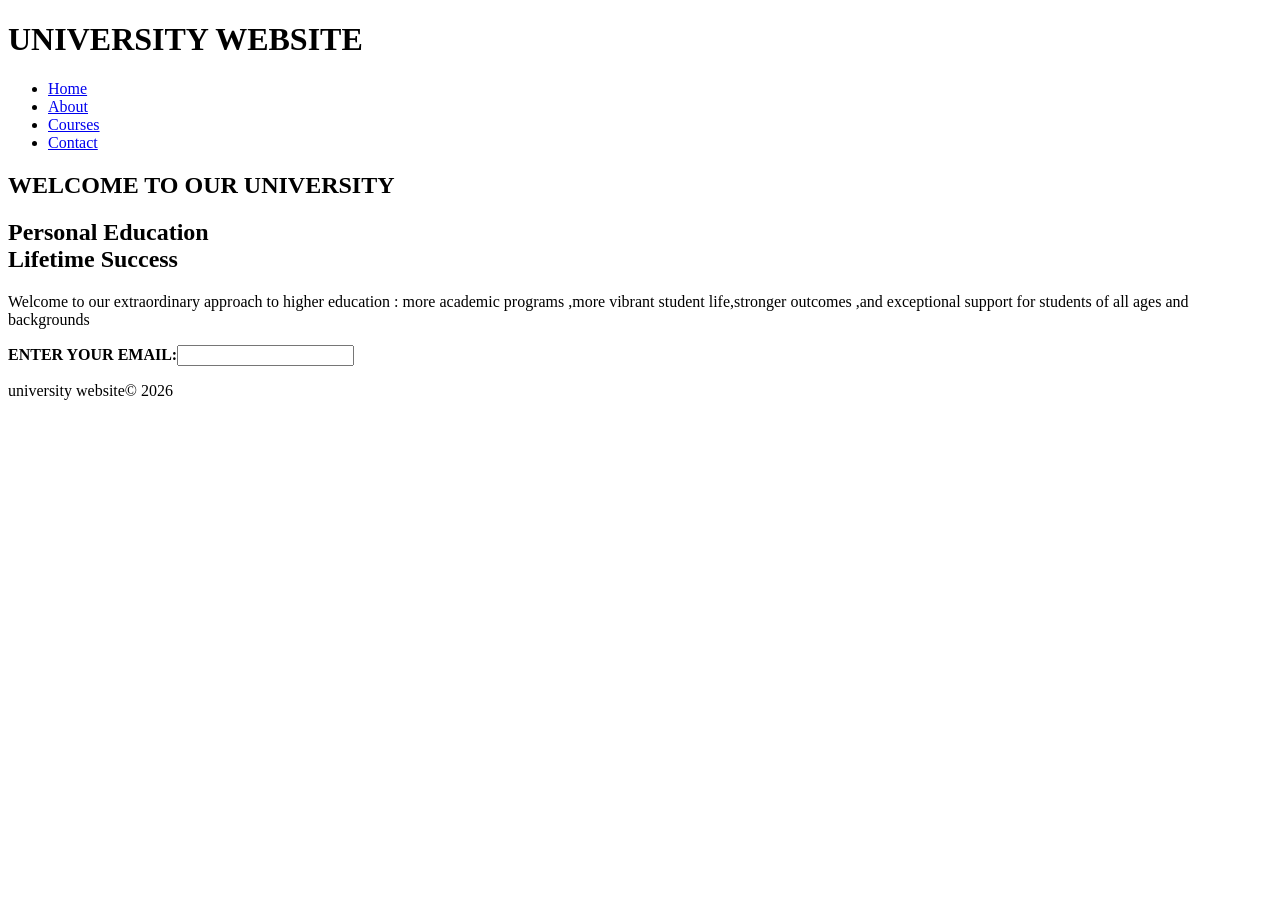
==== index.html @ 996d23c8 "Add files via upload" ====
<!DOCTYPE html>
<html>

<head>
    <title>WEBSITE</title>
   <link href="css/style.css" rel="stylesheet">
</head>
    

<body>
    <header>
        <div class="container">
            
            <div id="branding">
               <h1 ><span class="change">UNIVERSITY </span> WEBSITE</h1>
               
            </div>
    
    <nav>
    <ul>
    <li><a href="index.html">Home</a></li>
     <li><a href="aboutus.html">About</a></li>
    <li><a href="courses.html">Courses</a></li>
        <li><a href="contact.html">Contact</a></li>

    
    </ul>
  </nav>
    </div>
     </header>  
    
    <section id="showcase">
    <div class="container>">
        
        <h1>WELCOME TO OUR UNIVERSITY</h1>
        <h2>Personal Education
            <br>
        Lifetime Success</h2>
    
        <p>Welcome to our extraordinary approach to higher education : more academic programs ,more vibrant student life,stronger outcomes ,and exceptional support for students of all ages and backgrounds</p>                

                <b>ENTER YOUR EMAIL:<input type="email" name="email" id="email"></div></b>
    </section>
    <section id="login-form">
        <div class="container">
        
        
        </div>
        </div>
    </section>



    <footer>
          <p>university website&copy; 2026 </p>
    </footer>

</body>
    </html>
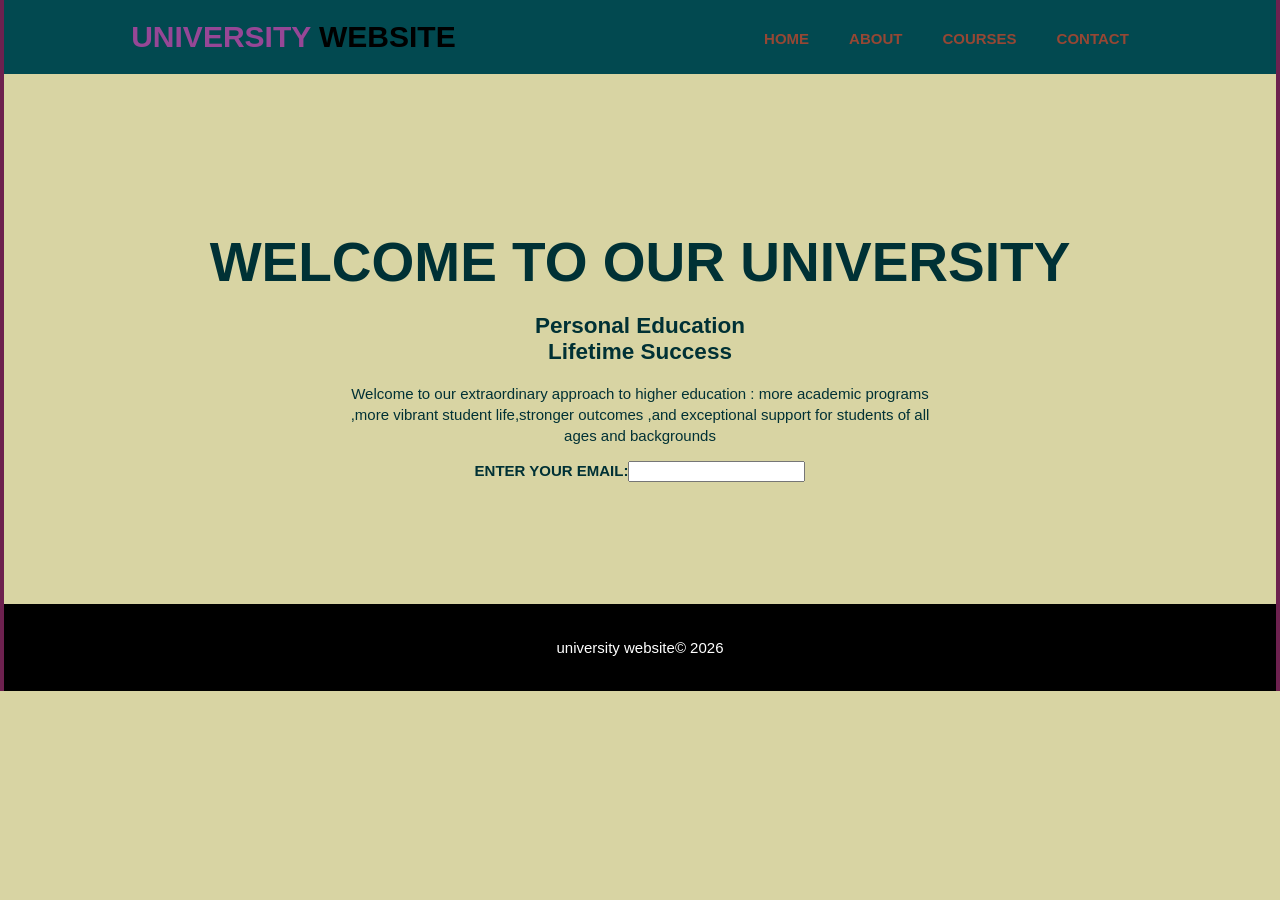
==== commit db5247c5: "Update index.html" ====
--- a/index.html
+++ b/index.html
@@ -20,7 +20,7 @@
     <ul>
     <li><a href="index.html">Home</a></li>
      <li><a href="aboutus.html">About</a></li>
-    <li><a href="courses.html">Courses</a></li>
+    <li><a href="Courses.html">Courses</a></li>
         <li><a href="contact.html">Contact</a></li>
 
     
@@ -56,4 +56,4 @@
     </footer>
 
 </body>
-    </html>+    </html>
--- a/css/style.css
+++ b/css/style.css
@@ -0,0 +1,180 @@
+
+body{ 
+font:15px Arial,sans-serif;
+padding: 0;
+margin: 0;
+background-color:#d8d4a3;
+    border-left: #6D214F 4px solid;
+    border-right: #6D214F 4px solid;
+}
+/*Header section*/
+header{
+    background: #024950;
+    padding: 0;
+    margin-bottom: 10px;
+border: bottom #866bb9 4px solid;
+    
+}
+
+.container{
+   
+    width: 80%;
+    margin:auto;
+    overflow: hidden;
+}
+
+footer
+{
+    padding: 20px;
+    margin-top: 20px;
+    color:#ffffff;
+    background-color: black;
+    text-align: center;
+}
+
+ul{
+    padding: 0;
+    margin: 0;
+}
+header #branding{
+    
+    float:left;
+   
+}
+header nav
+{
+    float: right;
+}
+header li
+{
+    float: left;
+    display: inline;
+    padding: 0 20px 0 20px;
+    padding-top: 30px;
+}
+header a
+{
+    color:#964734;
+    text-decoration: none;
+    text-transform: uppercase;
+    font-size: 15px;
+    font-weight: bold;
+}
+header a:hover
+{
+    color: #964796;;
+    font-weight: 300;
+}
+.change{
+    color:#964796;
+}
+/*showcase*/
+#showcase
+{
+    min-height: 400px;
+    background: url('../img/WhatsApp%20Image%202026-04-04%20at%2012.00.34%20PM.jpeg') no-repeat 0 -400px;
+    text-align: center;
+    color:#003135;
+    padding-top: 100px;
+    
+}
+
+#showcase h1
+{
+    
+    font-size: 55px;
+    margin-bottom: 5px;
+}
+#showcase p{
+    max-width: 600px;
+    
+    line-height: 1.4;
+    text-align: center;
+    margin-left: auto;
+    margin-right: auto;
+    margin-top: 0;
+}
+
+
+.dark{
+    background: #c2a69f;}
+
+
+#sidebar
+{
+    float:right;
+    width: 30%;
+    margin-right:30px;
+    margin-top: 70px;
+    padding-left: 100px;
+    padding-right: 500px;
+
+    
+}
+
+#main-col
+{
+    float: left;
+    width: 65%;
+    
+}
+
+#services  li
+{
+    list-style: none;
+    
+    border: #cccccc solid 1px;
+    margin-bottom: 2px;
+    background:#1c5e6479;
+}
+.mesg-form
+{
+      width: 90%;
+    padding: 5px;
+}
+.mesg-form input,textarea
+{
+    width: 90%;
+    padding: 5px;
+}
+#sidebar h3
+{
+    text-align: center;
+}
+
+.button
+{
+    background-color:#ffa502; 
+}
+.login-form1
+{
+    width:20%;
+    margin: auto;
+    background-color: aquamarine;
+    
+}
+
+@media(max-width: 768px)
+{
+    header #branding, 
+    header nav,
+    header li{
+        float: none;
+        text-align: center;
+        width: 100%;
+    }
+}
+
+
+
+
+
+
+
+
+
+
+
+
+
+
